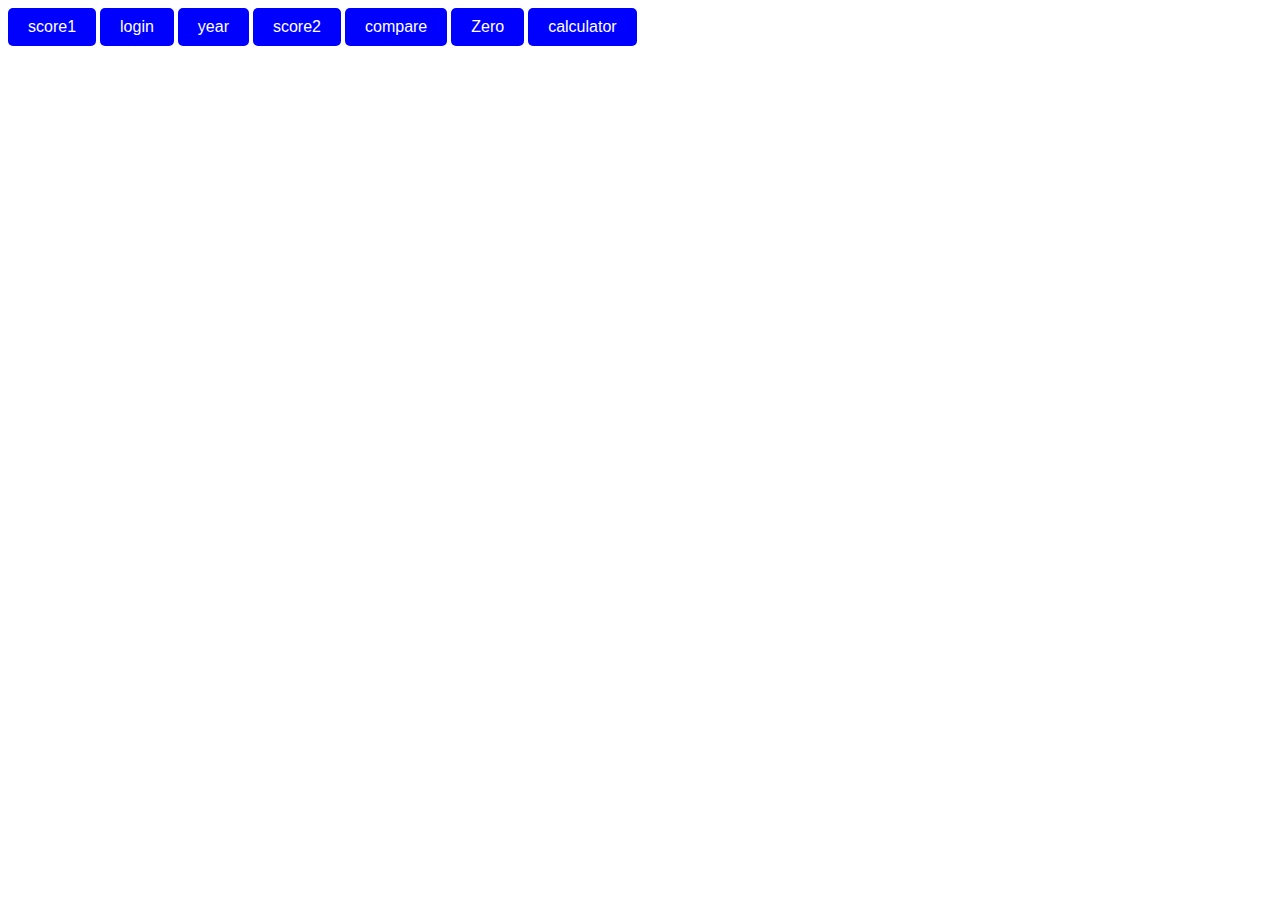
==== index.html @ b4e80f54 "third commit" ====
<!DOCTYPE html>
<html lang="en">
    <head>
        <title>Project 2,1git,3git </title>
        <meta charset="utf-8">
        <link rel="stylesheet" href="index.css">
    </head>
    
    <body>
        <button id="score">score1</button>
        <button id="login">login</button>
        <button id="year">year</button>
        <button id="score1">score2</button>
        <button id="compare">compare</button>
        <button id="Zero">Zero</button>
        <button id="calculator">calculator</button>
        <script src="index.js"></script>
    </body>
</html>
---- index.css ----
h1{
    color: red;
    font-size: 50px;
    text-align: center;
}
button {
    background-color: blue;
    color: white;
    padding: 10px 20px;
    border: none;
    border-radius: 5px;
    cursor: pointer;
    font-size: 16px;
}

button:hover {
    
    background-color: darkblue;
    opacity: 0.8;
    transition: background-color 0.5s ease;
    transform: scale(1.4);
    ;
}
button:active {
    opacity: 0.2;
    transform: scale(0.5);
    
}
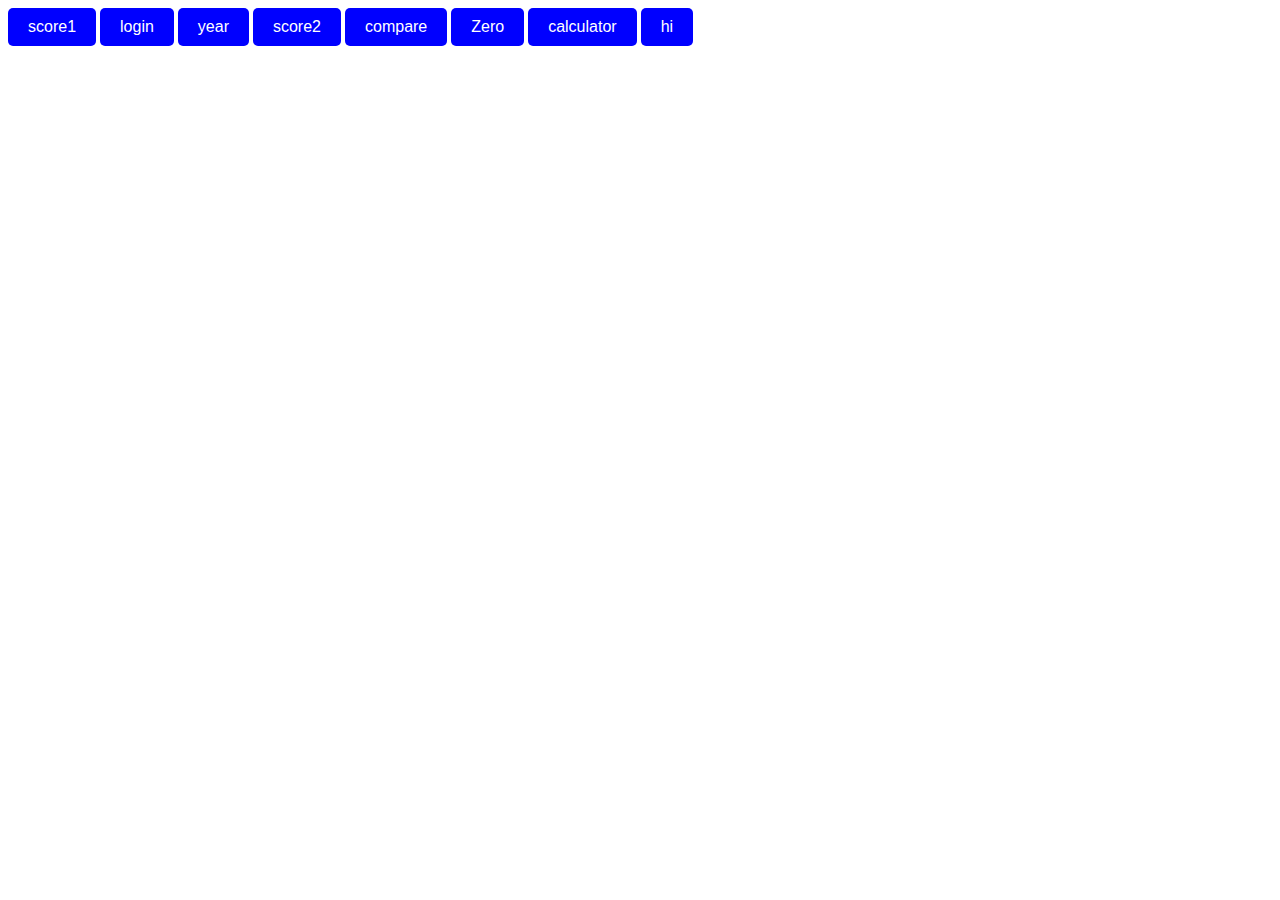
==== commit b5273428: "P1&P2" ====
--- a/index.html
+++ b/index.html
@@ -14,6 +14,7 @@
         <button id="compare">compare</button>
         <button id="Zero">Zero</button>
         <button id="calculator">calculator</button>
+        <button herf="project1/index.html">hi</button>
         <script src="index.js"></script>
     </body>
 </html>
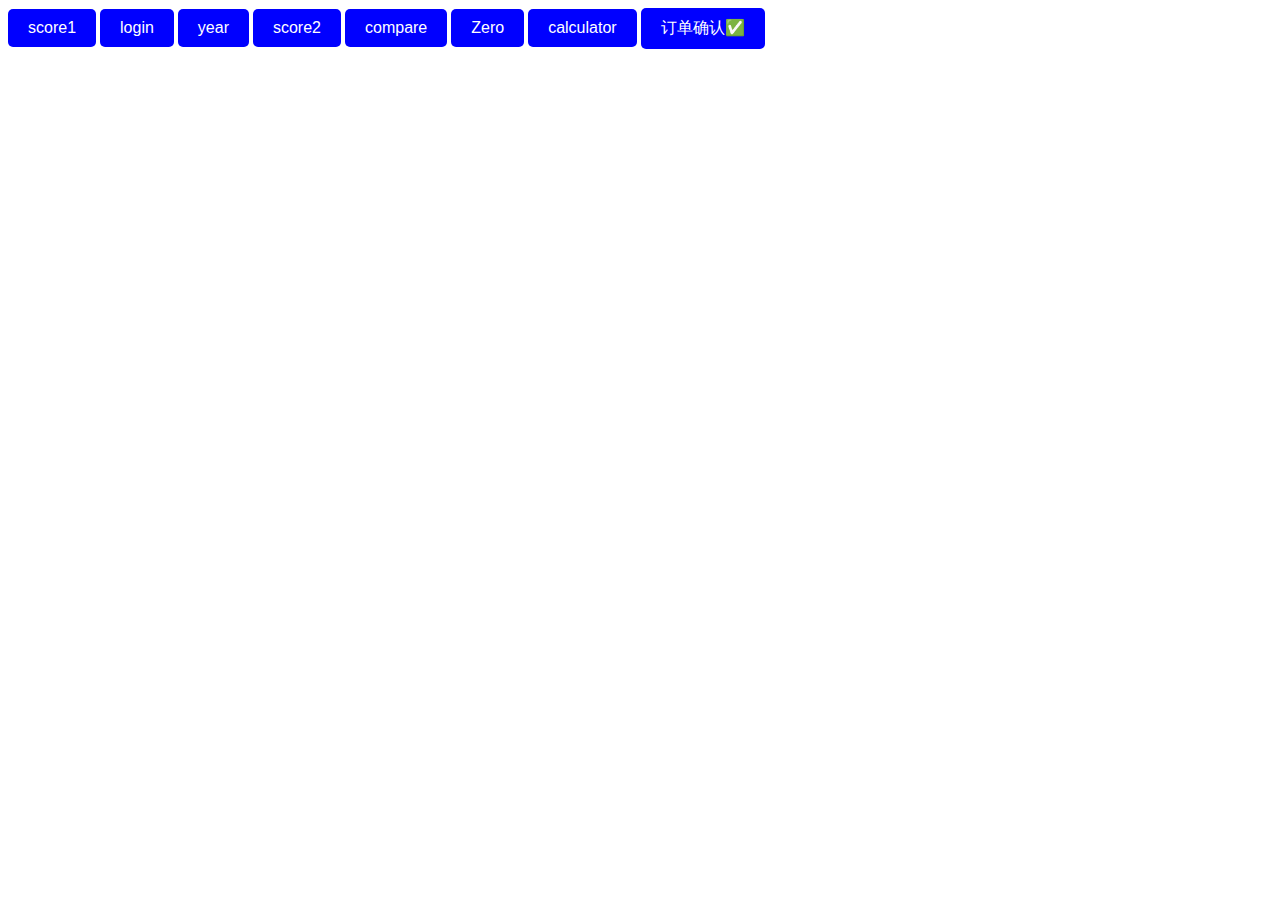
==== commit 2ec587ca: "p1&p1" ====
--- a/index.html
+++ b/index.html
@@ -14,7 +14,7 @@
         <button id="compare">compare</button>
         <button id="Zero">Zero</button>
         <button id="calculator">calculator</button>
-        <button herf="project1/index.html">hi</button>
+        <a href="project1/index.html"><button>订单确认✅</button></a>
         <script src="index.js"></script>
     </body>
 </html>
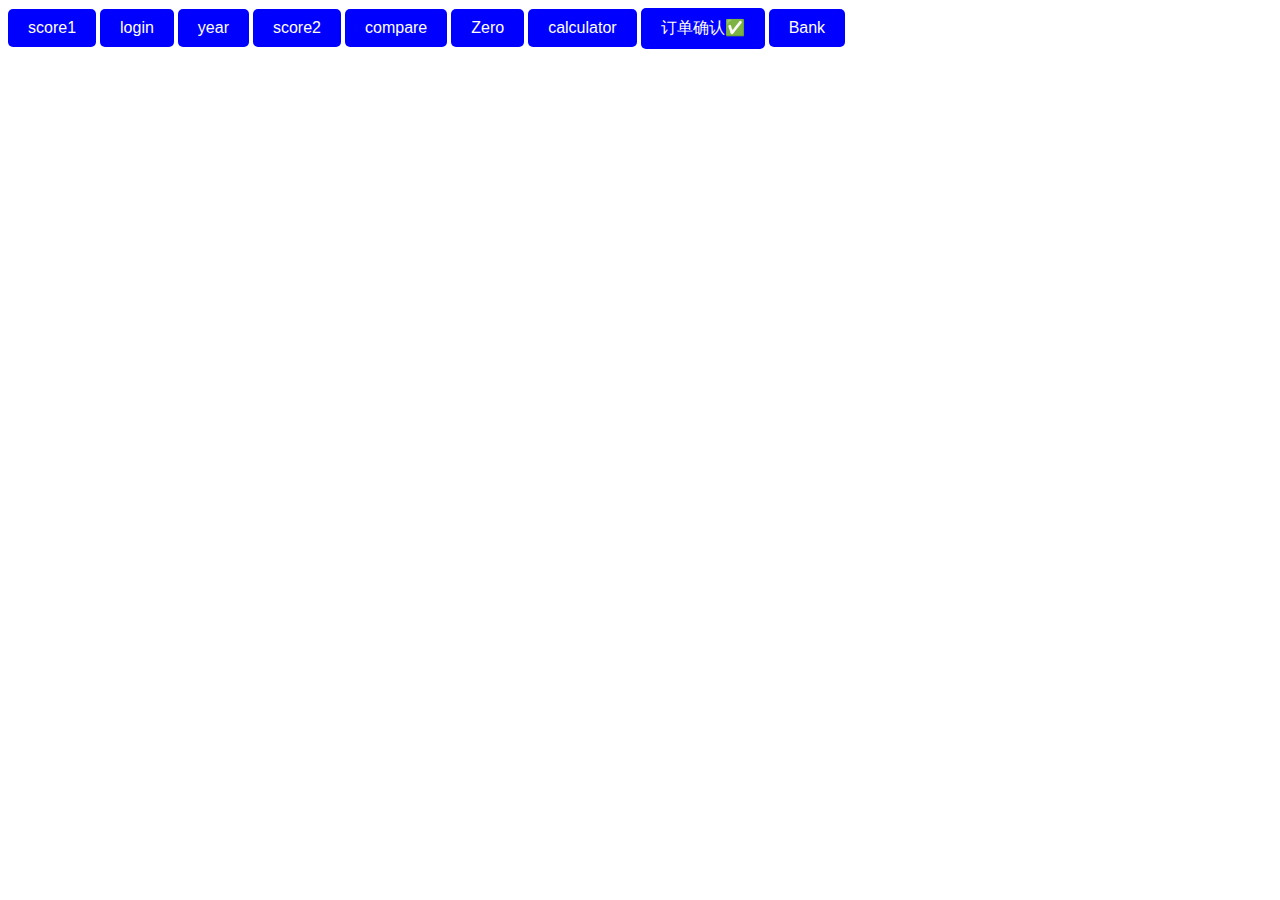
==== commit 6bc890a6: "p2" ====
--- a/index.html
+++ b/index.html
@@ -15,6 +15,7 @@
         <button id="Zero">Zero</button>
         <button id="calculator">calculator</button>
         <a href="project1/index.html"><button>订单确认✅</button></a>
+        <a href="project2/index.html"><button>Bank</button></a>
         <script src="index.js"></script>
     </body>
 </html>
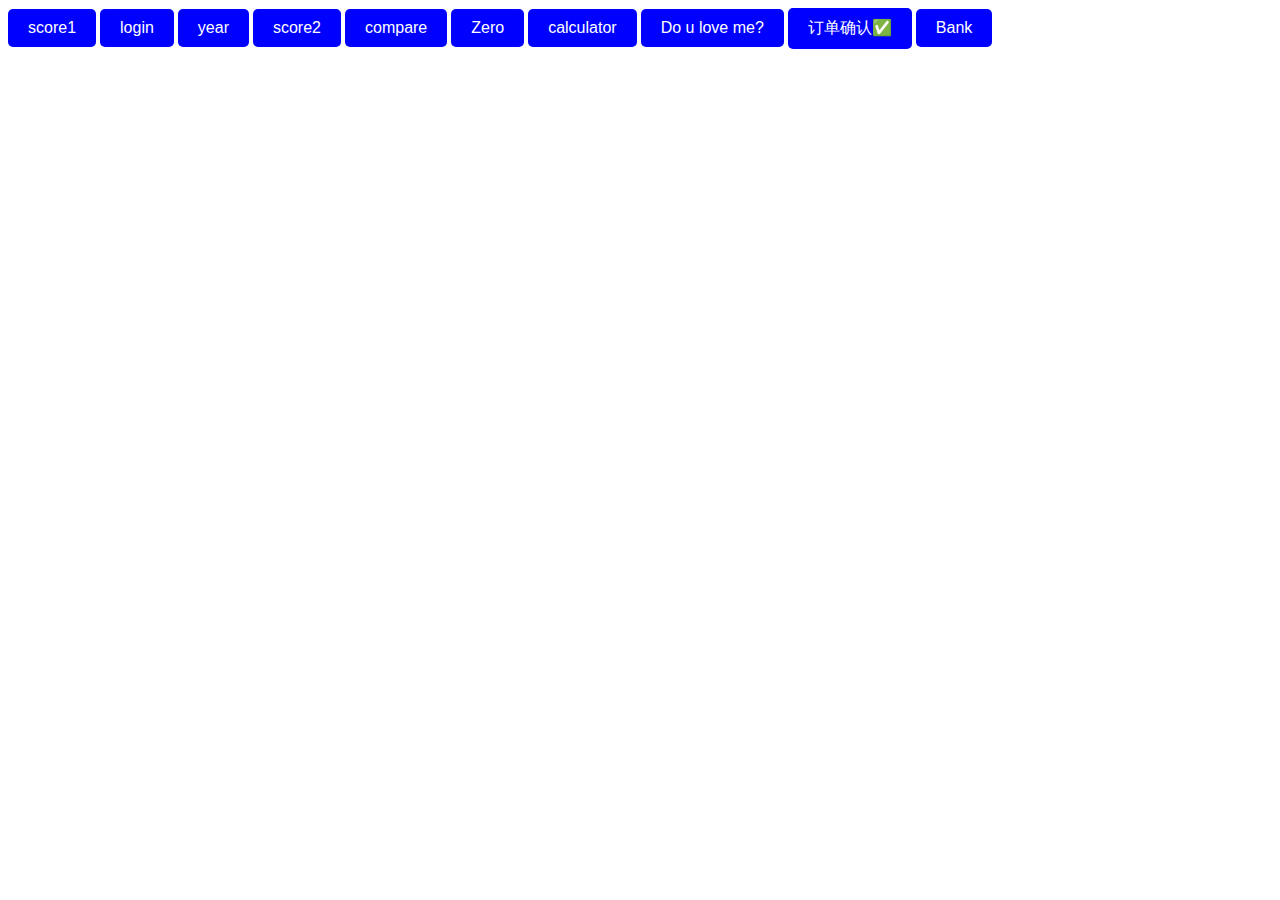
==== commit 67391fc6: "love" ====
--- a/index.html
+++ b/index.html
@@ -14,6 +14,7 @@
         <button id="compare">compare</button>
         <button id="Zero">Zero</button>
         <button id="calculator">calculator</button>
+        <button id="love">Do u love me?</button>
         <a href="project1/index.html"><button>订单确认✅</button></a>
         <a href="project2/index.html"><button>Bank</button></a>
         <script src="index.js"></script>
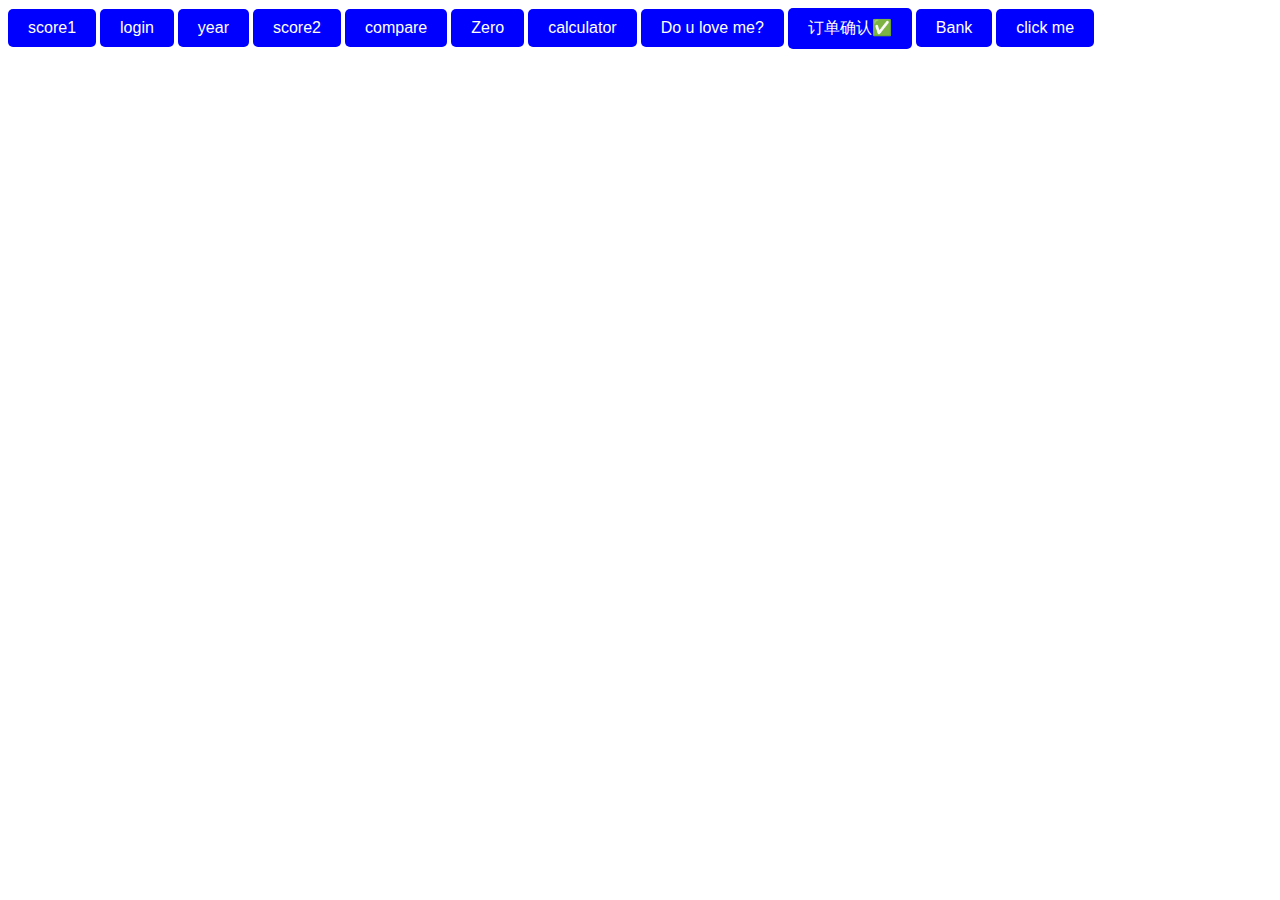
==== commit 5a47b5e6: "love" ====
--- a/index.html
+++ b/index.html
@@ -17,6 +17,7 @@
         <button id="love">Do u love me?</button>
         <a href="project1/index.html"><button>订单确认✅</button></a>
         <a href="project2/index.html"><button>Bank</button></a>
+        <a href="project3/index.html"><button>click me</button></a>
         <script src="index.js"></script>
     </body>
 </html>
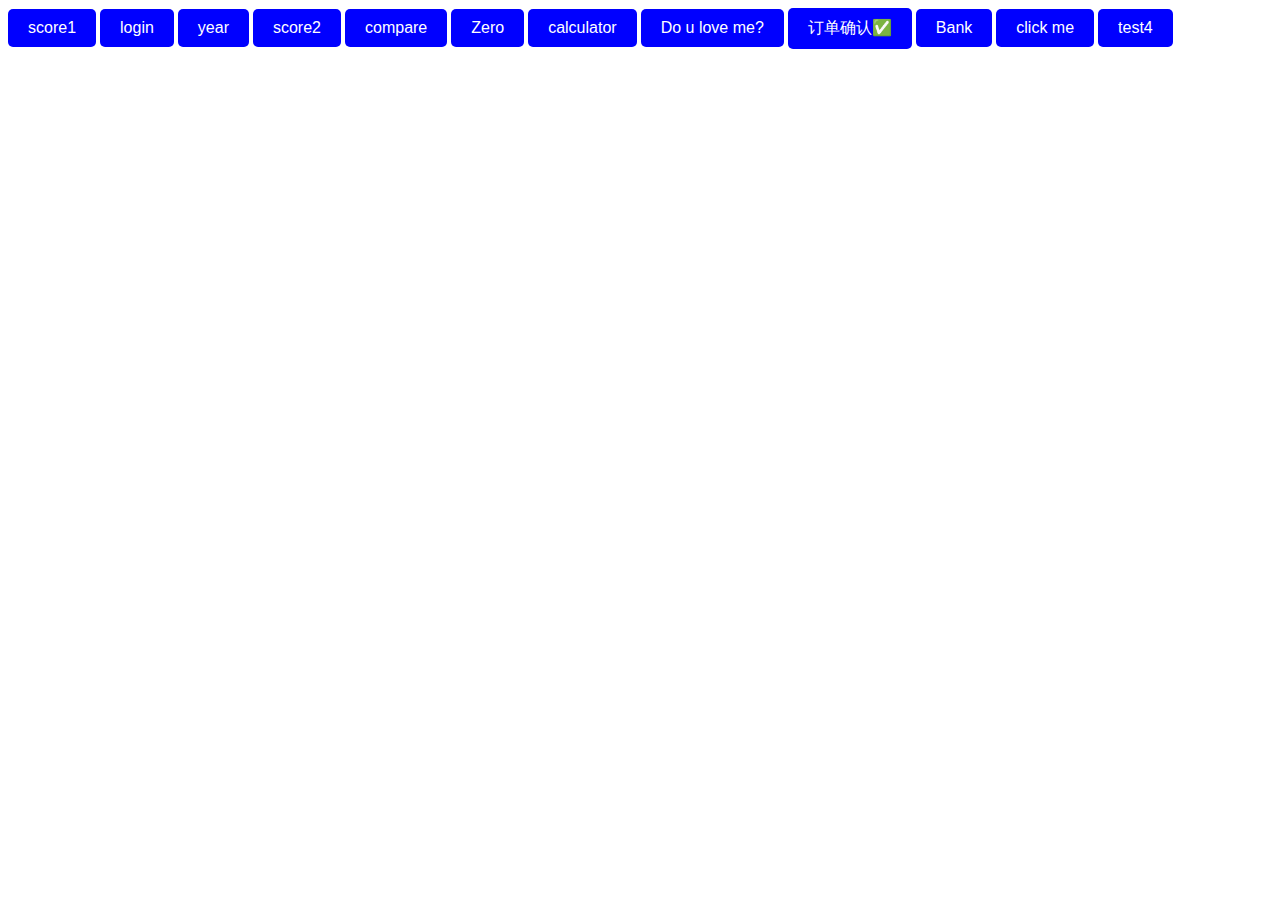
==== commit 79660c5a: "file name" ====
--- a/index.html
+++ b/index.html
@@ -15,9 +15,10 @@
         <button id="Zero">Zero</button>
         <button id="calculator">calculator</button>
         <button id="love">Do u love me?</button>
-        <a href="project1/index.html"><button>订单确认✅</button></a>
-        <a href="project2/index.html"><button>Bank</button></a>
-        <a href="project3/index.html"><button>click me</button></a>
+        <a href="1/index.html"><button>订单确认✅</button></a>
+        <a href="2/index.html"><button>Bank</button></a>
+        <a href="3/index.html"><button>click me</button></a>
+        <a href="4/index.html"><button>test4</button></a>
         <script src="index.js"></script>
     </body>
 </html>
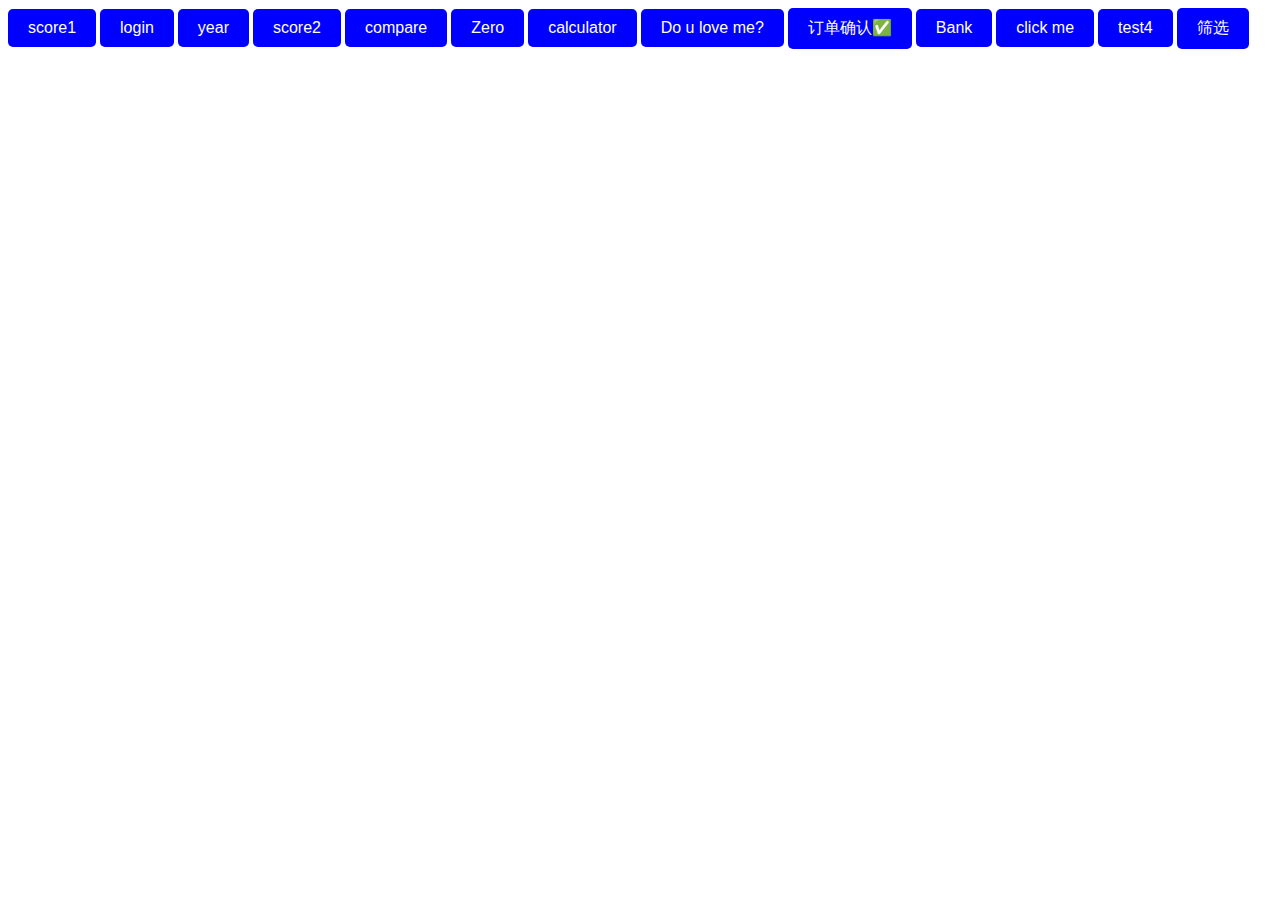
==== commit 9719a6e9: "add筛选" ====
--- a/index.html
+++ b/index.html
@@ -19,6 +19,7 @@
         <a href="2/index.html"><button>Bank</button></a>
         <a href="3/index.html"><button>click me</button></a>
         <a href="4/index.html"><button>test4</button></a>
+        <a hreg="筛选/index.html"><button>筛选</button></a>
         <script src="index.js"></script>
     </body>
 </html>
